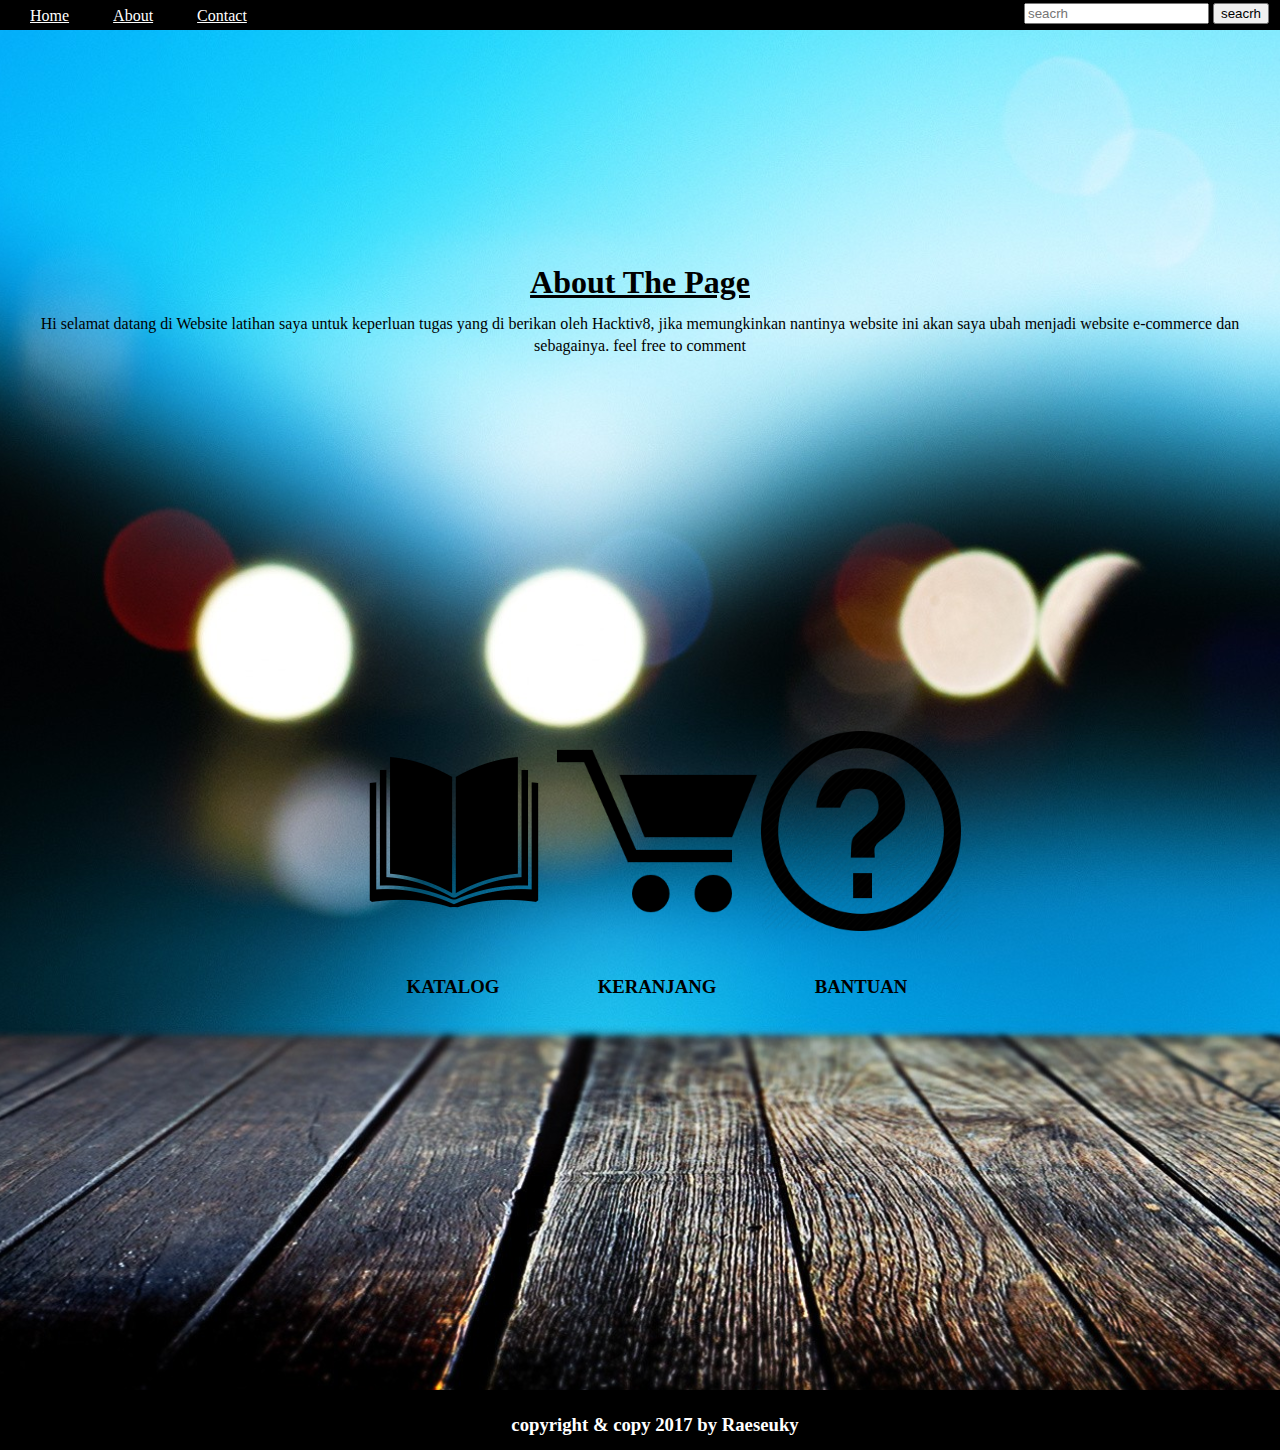
==== index.html @ 09511b57 "done" ====
<!DOCTYPE html>
<html>
  <head>
    <link href="https://fonts.googleapis.com/css?family=Slabo+27px" rel="stylesheet">
    <link href="style.css" rel="stylesheet" type="text/css">
  </head>
  <body>
    <header>
      <nav id="nav">
        <ul class="right">
          <a href="#"><li>Home</li></a>
          <a href="#"><li>About</li></a>
          <a href="#"><li>Contact</li></a>
        </ul>
        <div class="inputsearch">
          <form>
            <input name="search" placeholder="seacrh" id="seacrh" />
            <input type="submit" value="seacrh" />
          </form>
        </div>
      </nav>
    </header>
    <div id="article-list">
      <article>
        <a><h1>About The Page</h1></a>
        <p>
        Hi selamat datang di Website latihan saya untuk keperluan tugas yang di berikan oleh Hacktiv8, jika memungkinkan nantinya website ini akan saya ubah menjadi website e-commerce dan sebagainya. feel free to comment</p>
      </article>
          </div>
          <section>
      <div class="separator">
        <table style="widht:100px">
          <tr>
            <td>
              <img id="catalog" src="img/book.png" width="200px"/>
              <h3><p>KATALOG</p></h3>
            </td>
            <td>
              <img id="keranjang" src="img/keranjang.png" width="200px"/>
               <h3><p>KERANJANG</p></h3>
            </td>
            <td>
              <img id="help" src="img/help.png" width="200px" />
             <h3><p>BANTUAN</p></h3>
            </td>
          </tr>
        </table>
       </div>
    </section>
    <footer class="footer">
      <h3>copyright & copy 2017 by Raeseuky</h3>
    </footer>
  </body>
</html>
---- style.css ----
body {
  	color: #765435;
  	background-color: #765435;
  	background-image: url("img/back.jpg");
    width: auto;
  	background-position:center;
    background-size:cover;
  	font-family: Georgia, Times, serif;
  	line-height: 1.4em;
  	margin: 0px;
  }
    header {
    	height:250px;
      	color: #989766;
    }

    footer {
      color: #fff;
    	background-color: #000000;
    	height: 50px;
      	padding: 5px 0px 5px 30px;
        text-align: center;
  }
  nav {
	color: #fff;
	background-color: #000000;
	height: 30px;
}
nav ul {
	margin: 0px;
	padding: 5px 0px 5px 30px;
}
nav li {
	display: inline;
	margin-right: 40px;
}
#container{
  width: 730px;
  margin: 0 auto;
}


  .inputsearch{
    position: absolute;
    margin-left: 80%;
    margin-top: -30px;
  }
  .separator{
    width: 20%;
    padding: px;
}

  }
  .atas {
    color: #354637;
    text-align:left;
  }
  .right {
    color: #fff;
  }

  #article-list {
      	color: #FFF;
  	overflow: auto;
  	width: 100%;
    text-align: center;
  }

  p {
    color: #000000;
    text-align: center;
    padding: 20px 20px;
    margin: auto;
  }
table {
  margin:350px;
}
a {
  color: #fff;
}
h1 {
  color: #000000;
  text-decoration:underline;
  text-decoration-color: #000000;
  height: 0px;
  width: auto;
}
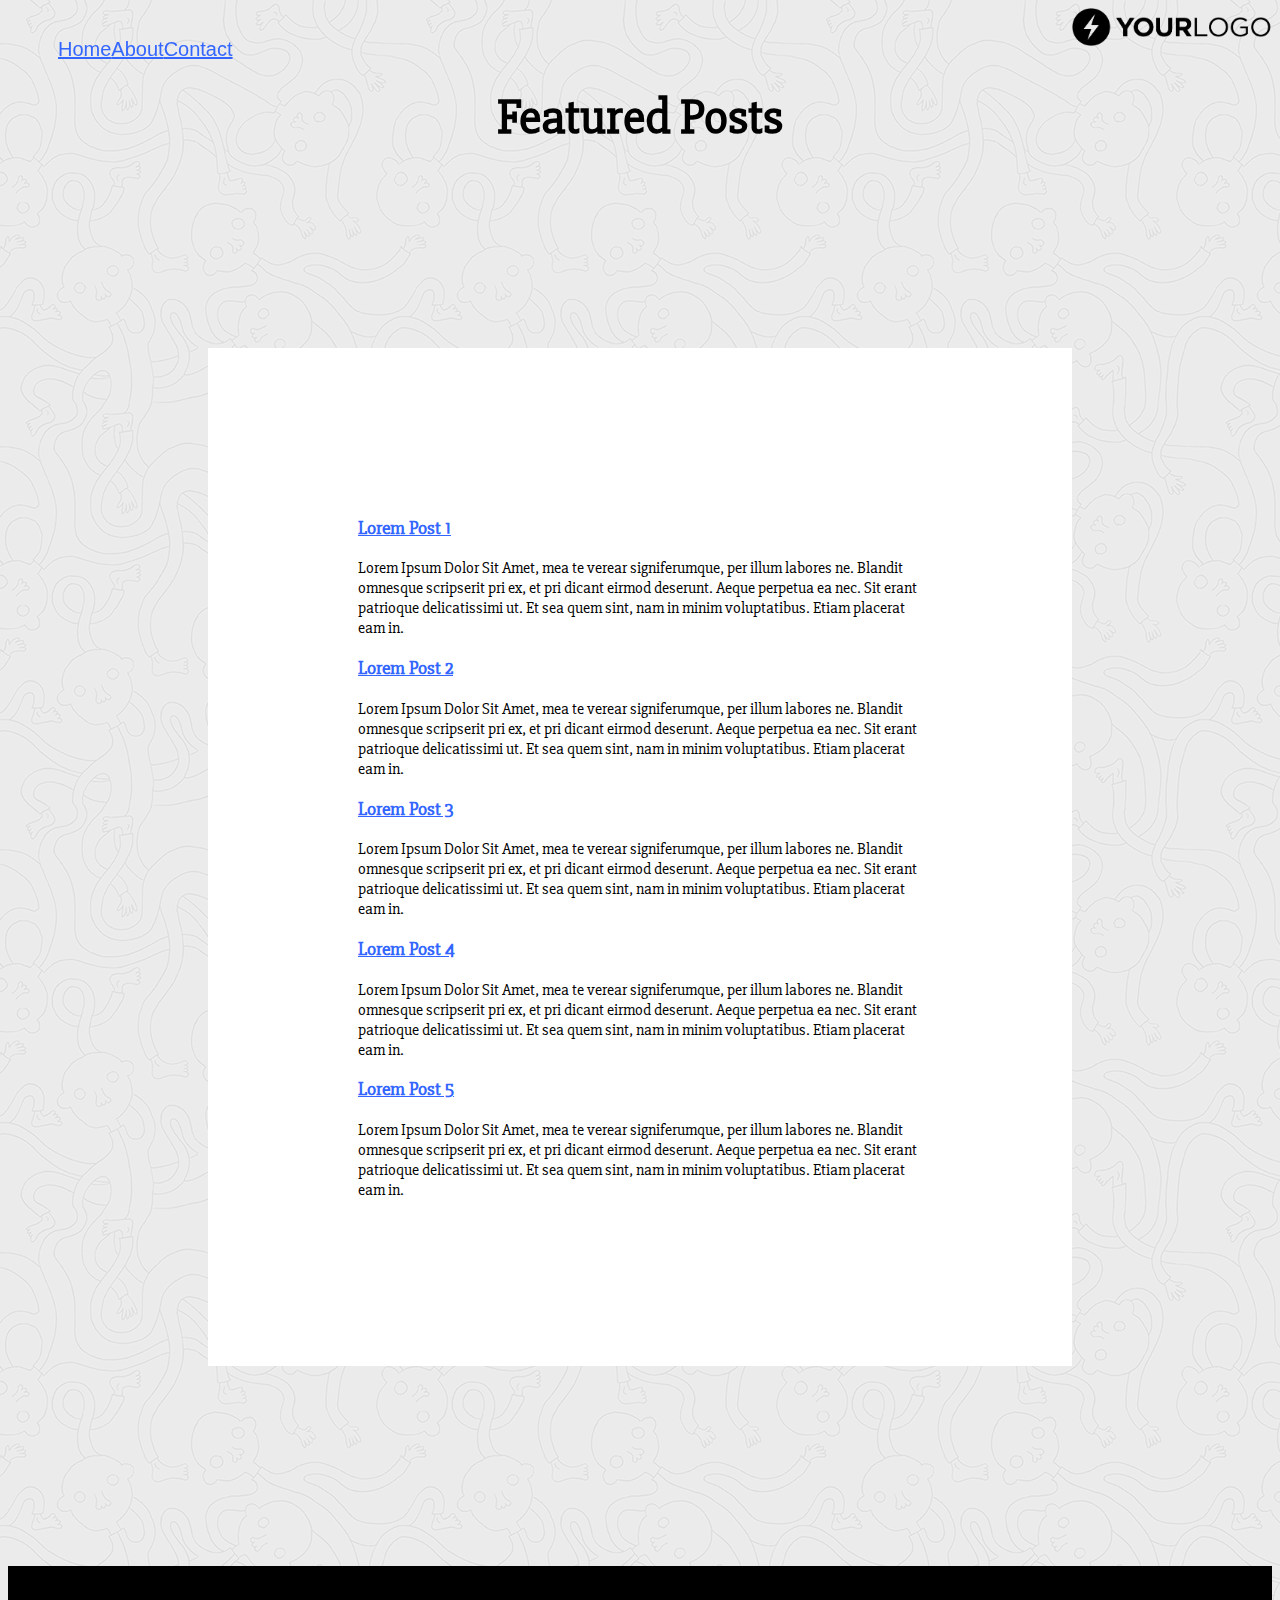
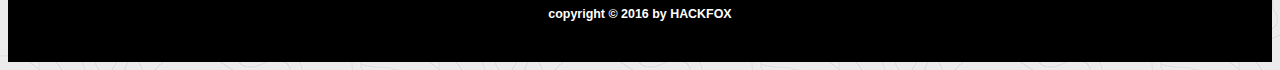
==== commit dc3a06c1: "cobcoba" ====
--- a/index.html
+++ b/index.html
@@ -5,50 +5,53 @@
     <link href="style.css" rel="stylesheet" type="text/css">
   </head>
   <body>
-    <header>
+    <header class="header">
+      <img id="logo" src="img/logo.png" width="200px" />
       <nav id="nav">
         <ul class="right">
           <a href="#"><li>Home</li></a>
           <a href="#"><li>About</li></a>
           <a href="#"><li>Contact</li></a>
         </ul>
-        <div class="inputsearch">
-          <form>
-            <input name="search" placeholder="seacrh" id="seacrh" />
-            <input type="submit" value="seacrh" />
-          </form>
-        </div>
       </nav>
     </header>
-    <div id="article-list">
-      <article>
-        <a><h1>About The Page</h1></a>
-        <p>
-        Hi selamat datang di Website latihan saya untuk keperluan tugas yang di berikan oleh Hacktiv8, jika memungkinkan nantinya website ini akan saya ubah menjadi website e-commerce dan sebagainya. feel free to comment</p>
-      </article>
-          </div>
-          <section>
-      <div class="separator">
-        <table style="widht:100px">
-          <tr>
-            <td>
-              <img id="catalog" src="img/book.png" width="200px"/>
-              <h3><p>KATALOG</p></h3>
-            </td>
-            <td>
-              <img id="keranjang" src="img/keranjang.png" width="200px"/>
-               <h3><p>KERANJANG</p></h3>
-            </td>
-            <td>
-              <img id="help" src="img/help.png" width="200px" />
-             <h3><p>BANTUAN</p></h3>
-            </td>
-          </tr>
-        </table>
-       </div>
+    <section>
+      <h1 class="atas">Featured Posts</h1>
+      <div id="article-list">
+        <article>
+          <a href=""><h3>Lorem Post 1</h3></a>
+          <p>
+            Lorem Ipsum Dolor Sit Amet, mea te verear signiferumque, per illum labores ne. Blandit omnesque scripserit pri ex, et pri dicant eirmod deserunt. Aeque perpetua ea nec. Sit erant patrioque delicatissimi ut. Et sea quem sint, nam in minim voluptatibus. Etiam placerat eam in.
+          </p>
+        </article>
+        <article>
+          <a href=""><h3>Lorem Post 2</h3></a>
+          <p>
+            Lorem Ipsum Dolor Sit Amet, mea te verear signiferumque, per illum labores ne. Blandit omnesque scripserit pri ex, et pri dicant eirmod deserunt. Aeque perpetua ea nec. Sit erant patrioque delicatissimi ut. Et sea quem sint, nam in minim voluptatibus. Etiam placerat eam in.
+          </p>
+        </article>
+        <article>
+          <a href=""><h3>Lorem Post 3</h3></a>
+          <p>
+            Lorem Ipsum Dolor Sit Amet, mea te verear signiferumque, per illum labores ne. Blandit omnesque scripserit pri ex, et pri dicant eirmod deserunt. Aeque perpetua ea nec. Sit erant patrioque delicatissimi ut. Et sea quem sint, nam in minim voluptatibus. Etiam placerat eam in.
+          </p>
+        </article>
+        <article>
+          <a href=""><h3>Lorem Post 4</h3></a>
+          <p>
+            Lorem Ipsum Dolor Sit Amet, mea te verear signiferumque, per illum labores ne. Blandit omnesque scripserit pri ex, et pri dicant eirmod deserunt. Aeque perpetua ea nec. Sit erant patrioque delicatissimi ut. Et sea quem sint, nam in minim voluptatibus. Etiam placerat eam in.
+          </p>
+        </article>
+        <article>
+          <a href=""><h3>Lorem Post 5</h3></a>
+          <p>
+            Lorem Ipsum Dolor Sit Amet, mea te verear signiferumque, per illum labores ne. Blandit omnesque scripserit pri ex, et pri dicant eirmod deserunt. Aeque perpetua ea nec. Sit erant patrioque delicatissimi ut. Et sea quem sint, nam in minim voluptatibus. Etiam placerat eam in.
+          </p>
+        </article>
+      </div>
     </section>
     <footer class="footer">
-      <h3>copyright & copy 2017 by Raeseuky</h3>
+      <h5>copyright &copy; 2016 by HACKFOX</h5>
     </footer>
   </body>
 </html>
--- a/style.css
+++ b/style.css
@@ -1,88 +1,65 @@
-
-  body {
-  	color: #765435;
-  	background-color: #765435;
-  	background-image: url("img/back.jpg");
-    width: auto;
-  	background-position:center;
-    background-size:cover;
-  	font-family: Georgia, Times, serif;
-  	line-height: 1.4em;
-  	margin: 0px;
-  }
-    header {
-    	height:250px;
-      	color: #989766;
-    }
-
-    footer {
-      color: #fff;
-    	background-color: #000000;
-    	height: 50px;
-      	padding: 5px 0px 5px 30px;
-        text-align: center;
-  }
-  nav {
-	color: #fff;
-	background-color: #000000;
-	height: 30px;
-}
-nav ul {
-	margin: 0px;
-	padding: 5px 0px 5px 30px;
-}
-nav li {
-	display: inline;
-	margin-right: 40px;
-}
-#container{
-  width: 730px;
-  margin: 0 auto;
+    body {
+  font-family: 'Slabo 27px', serif;
+  background-image: url("img/back.png");
+  background-color: #FFF;
+  height: 100%;
 }
 
+#nav {
+  font-family:Arial;
+  font-size:20px;
+  padding:20px 20px;
 
-  .inputsearch{
-    position: absolute;
-    margin-left: 80%;
-    margin-top: -30px;
-  }
-  .separator{
-    width: 20%;
-    padding: px;
+}
+#nav {
+  list-style:none;
+  height: 20px;
+  padding: 10px 10px;
+  margin:0px
+}
+#nav {
+  float:left;
 }
 
-  }
-  .atas {
-    color: #354637;
-    text-align:left;
+#article-list{
+margin: 200px;
+padding:150px;
+text-align:inherit;
+background-color: #fff;
+}
+#logo{
+}
+h1 {
+  font-size: 50px;
+  text-align:center;
+}
+a {
+  color: #3366ff;
+  text-align: left;
+}
+p{
+  line-height: normal;
+}
+
+.header{
+    font-family:Arial;
+    font-size:30px;
+    color:#fff;
+    text-align:right;
   }
   .right {
-    color: #fff;
+    display:inline-flex;
+    position: fixed;
+    text-align: right;
+    list-style:none;
   }
 
-  #article-list {
-      	color: #FFF;
-  	overflow: auto;
-  	width: 100%;
-    text-align: center;
-  }
-
-  p {
-    color: #000000;
-    text-align: center;
-    padding: 20px 20px;
-    margin: auto;
-  }
-table {
-  margin:350px;
+.footer
+{
+background-color:black;
+font-family:Arial;
+font-size:15px;
+color:#fff;
+padding:20px 20px 20px 20px;
+text-align:center;
 }
-a {
-  color: #fff;
-}
-h1 {
-  color: #000000;
-  text-decoration:underline;
-  text-decoration-color: #000000;
-  height: 0px;
-  width: auto;
-}
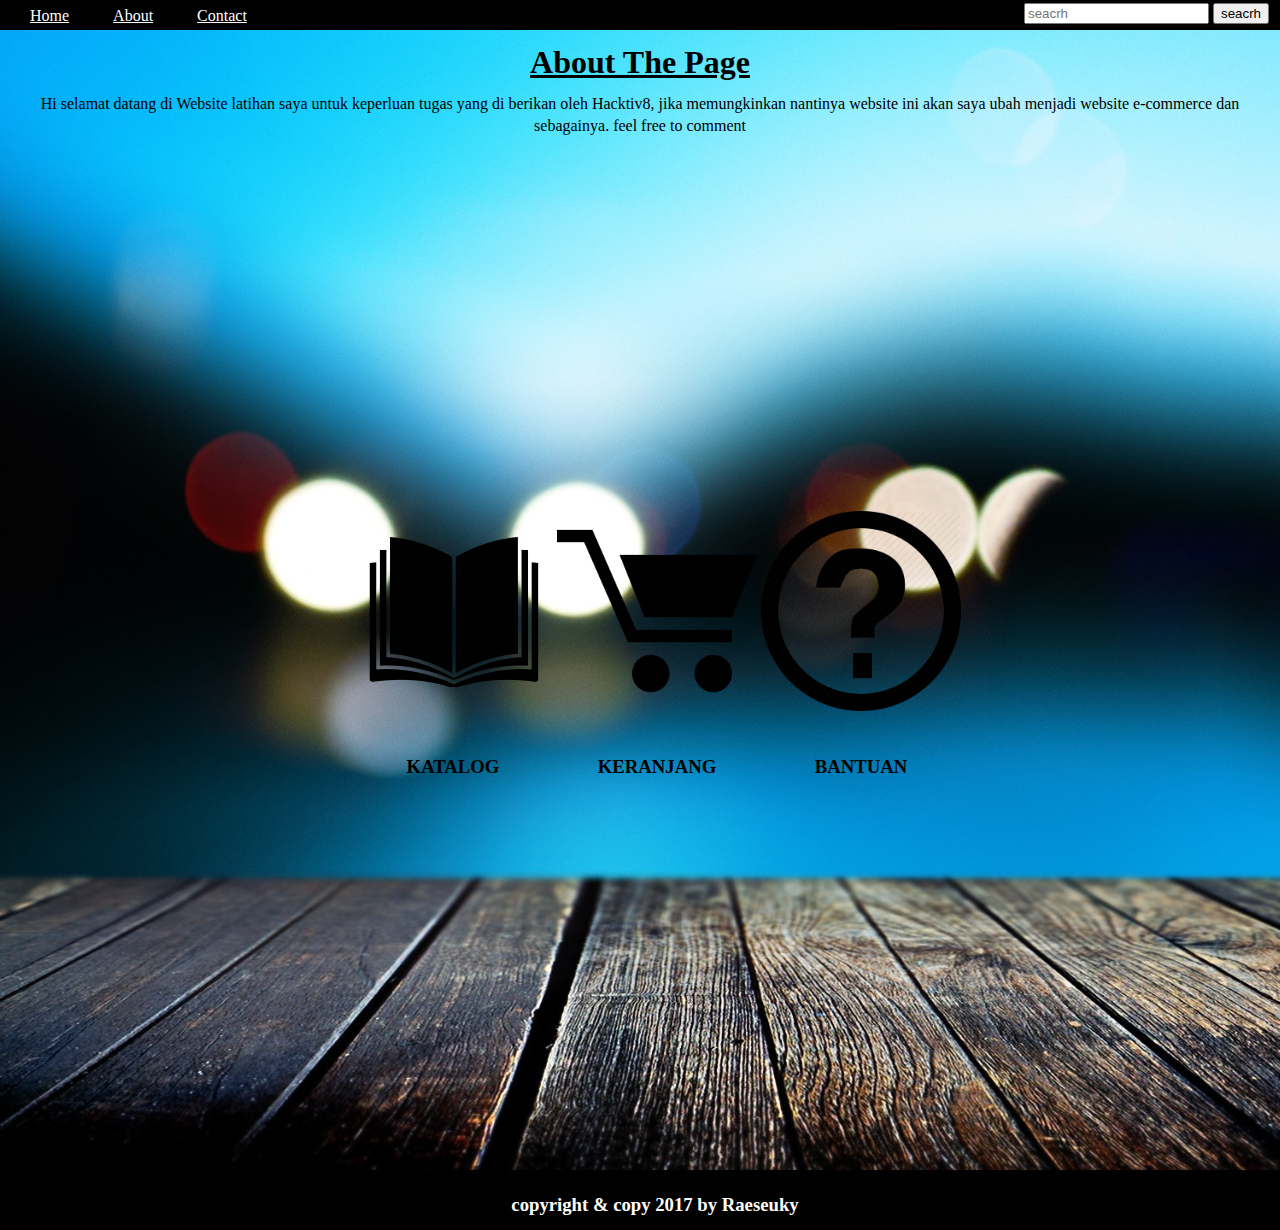
==== commit dff2dbe7: "yoi" ====
--- a/index.html
+++ b/index.html
@@ -5,53 +5,50 @@
     <link href="style.css" rel="stylesheet" type="text/css">
   </head>
   <body>
-    <header class="header">
-      <img id="logo" src="img/logo.png" width="200px" />
+    <header>
       <nav id="nav">
         <ul class="right">
           <a href="#"><li>Home</li></a>
           <a href="#"><li>About</li></a>
           <a href="#"><li>Contact</li></a>
         </ul>
+        <div class="inputsearch">
+          <form>
+            <input name="search" placeholder="seacrh" id="seacrh" />
+            <input type="submit" value="seacrh" />
+          </form>
+        </div>
       </nav>
     </header>
-    <section>
-      <h1 class="atas">Featured Posts</h1>
-      <div id="article-list">
-        <article>
-          <a href=""><h3>Lorem Post 1</h3></a>
-          <p>
-            Lorem Ipsum Dolor Sit Amet, mea te verear signiferumque, per illum labores ne. Blandit omnesque scripserit pri ex, et pri dicant eirmod deserunt. Aeque perpetua ea nec. Sit erant patrioque delicatissimi ut. Et sea quem sint, nam in minim voluptatibus. Etiam placerat eam in.
-          </p>
-        </article>
-        <article>
-          <a href=""><h3>Lorem Post 2</h3></a>
-          <p>
-            Lorem Ipsum Dolor Sit Amet, mea te verear signiferumque, per illum labores ne. Blandit omnesque scripserit pri ex, et pri dicant eirmod deserunt. Aeque perpetua ea nec. Sit erant patrioque delicatissimi ut. Et sea quem sint, nam in minim voluptatibus. Etiam placerat eam in.
-          </p>
-        </article>
-        <article>
-          <a href=""><h3>Lorem Post 3</h3></a>
-          <p>
-            Lorem Ipsum Dolor Sit Amet, mea te verear signiferumque, per illum labores ne. Blandit omnesque scripserit pri ex, et pri dicant eirmod deserunt. Aeque perpetua ea nec. Sit erant patrioque delicatissimi ut. Et sea quem sint, nam in minim voluptatibus. Etiam placerat eam in.
-          </p>
-        </article>
-        <article>
-          <a href=""><h3>Lorem Post 4</h3></a>
-          <p>
-            Lorem Ipsum Dolor Sit Amet, mea te verear signiferumque, per illum labores ne. Blandit omnesque scripserit pri ex, et pri dicant eirmod deserunt. Aeque perpetua ea nec. Sit erant patrioque delicatissimi ut. Et sea quem sint, nam in minim voluptatibus. Etiam placerat eam in.
-          </p>
-        </article>
-        <article>
-          <a href=""><h3>Lorem Post 5</h3></a>
-          <p>
-            Lorem Ipsum Dolor Sit Amet, mea te verear signiferumque, per illum labores ne. Blandit omnesque scripserit pri ex, et pri dicant eirmod deserunt. Aeque perpetua ea nec. Sit erant patrioque delicatissimi ut. Et sea quem sint, nam in minim voluptatibus. Etiam placerat eam in.
-          </p>
-        </article>
-      </div>
+    <div id="article-list">
+      <article>
+        <h1 class="title">About The Page</h1>
+        <p>
+        Hi selamat datang di Website latihan saya untuk keperluan tugas yang di berikan oleh Hacktiv8, jika memungkinkan nantinya website ini akan saya ubah menjadi website e-commerce dan sebagainya. feel free to comment</p>
+      </article>
+          </div>
+          <section>
+      <div class="separator">
+        <table style="widht:100px">
+          <tr>
+            <td>
+              <img id="catalog" src="img/book.png" width="200px"/>
+              <h3><p>KATALOG</p></h3>
+            </td>
+            <td>
+              <img id="keranjang" src="img/keranjang.png" width="200px"/>
+               <h3><p>KERANJANG</p></h3>
+            </td>
+            <td>
+              <img id="help" src="img/help.png" width="200px" />
+             <h3><p>BANTUAN</p></h3>
+            </td>
+          </tr>
+        </table>
+       </div>
     </section>
     <footer class="footer">
-      <h5>copyright &copy; 2016 by HACKFOX</h5>
+      <h3>copyright & copy 2017 by Raeseuky</h3>
     </footer>
   </body>
 </html>
--- a/style.css
+++ b/style.css
@@ -1,65 +1,93 @@
-    body {
-  font-family: 'Slabo 27px', serif;
-  background-image: url("img/back.png");
-  background-color: #FFF;
-  height: 100%;
+
+  body {
+  	color: #765435;
+  	background-color: #765435;
+  	background-image: url("img/back.jpg");
+    width: auto;
+  	background-position:center;
+    background-size:cover;
+  	font-family: Georgia, Times, serif;
+  	line-height: 1.4em;
+  	margin: 0px;
+  }
+    header {
+      position: fixed;
+      width: 100%;
+    	height:250px;
+      	color: #989766;
+    }
+
+    footer {
+      color: #fff;
+    	background-color: #000000;
+    	height: 50px;
+      	padding: 5px 0px 5px 30px;
+        text-align: center;
+  }
+  nav {
+	color: #fff;
+	background-color: #000000;
+	height: 30px;
+}
+nav ul {
+	margin: 0px;
+	padding: 5px 0px 5px 30px;
+}
+nav li {
+	display: inline;
+	margin-right: 40px;
+}
+#container{
+  width: 730px;
+  margin: 0 auto;
 }
 
-#nav {
-  font-family:Arial;
-  font-size:20px;
-  padding:20px 20px;
 
-}
-#nav {
-  list-style:none;
-  height: 20px;
-  padding: 10px 10px;
-  margin:0px
-}
-#nav {
-  float:left;
+  .inputsearch{
+    position: absolute;
+    margin-left: 80%;
+    margin-top: -30px;
+  }
+  .separator{
+    width: 20%;
+    padding: px;
 }
 
-#article-list{
-margin: 200px;
-padding:150px;
-text-align:inherit;
-background-color: #fff;
+  }
+  .atas {
+    color: #354637;
+    text-align:left;
+  }
+  .title {
+    padding-top: 30px;
+  }
+  .right {
+    color: #fff;
+  }
+
+  #article-list {
+      	color: #FFF;
+  	overflow: auto;
+  	width: 100%;
+    text-align: center;
+  }
+
+  p {
+    color: #000000;
+    text-align: center;
+    padding: 20px 20px;
+    margin: auto;
+  }
+table {
+  margin:350px;
 }
-#logo{
+a {
+  color: #fff;
 }
 h1 {
-  font-size: 50px;
-  text-align:center;
+  color: #000000;
+  text-decoration:underline;
+  text-decoration-color: #000000;
+  height: 0px;
+  width: auto;
 }
-a {
-  color: #3366ff;
-  text-align: left;
-}
-p{
-  line-height: normal;
-}
-
-.header{
-    font-family:Arial;
-    font-size:30px;
-    color:#fff;
-    text-align:right;
-  }
-  .right {
-    display:inline-flex;
-    position: fixed;
-    text-align: right;
-    list-style:none;
-  }
-
-.footer
-{
-background-color:black;
-font-family:Arial;
-font-size:15px;
-color:#fff;
-padding:20px 20px 20px 20px;
-text-align:center;
-}
